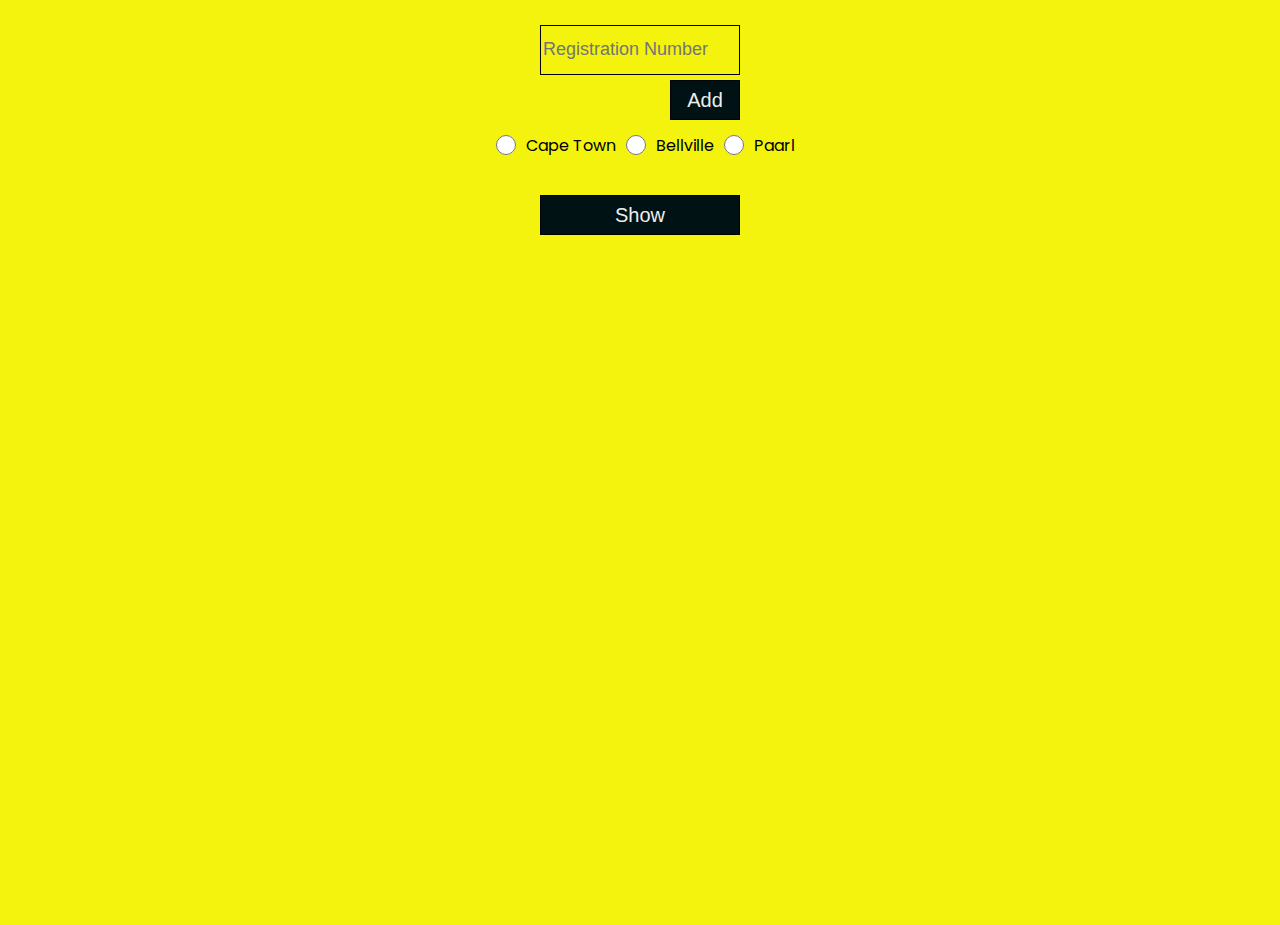
==== index.html @ 83cf3724 "initial commit" ====
<!DOCTYPE html>
<html lang="en">
<head>
    <meta charset="UTF-8">
    <meta http-equiv="X-UA-Compatible" content="IE=edge">
    <meta name="viewport" content="width=device-width, initial-scale=1.0">
    <title>Registration Numbers</title>
    <link rel="stylesheet" href="./css/registration_numbers.css">
</head>
<body>
    <section class="container">
        <div class="input-fields">
            <input type="text" name="name" id="reg-number" placeholder="Registration Number">
            <input type="submit" value="Add" id="add">
        </div>
        <div class="radio-btns">
            <div class="radio">
                <input type="radio" value="Cape Town" id="town" name="town">
                <label for="Cape Town">Cape Town</label>
            </div>
            <div class="radio">
                <input type="radio" value="Bellville" id="town" name="town">
                <label for="Bellville">Bellville</label>
            </div>
            <div class="radio">
                <input type="radio" value="Paarl" id="town" name="town">
                <label for="Bellville">Paarl</label>
            </div>
        </div>
        <div class="submit-radio">
            <input type="submit" id="show" value="Show">
        </div>
        <div class="reg">
        </div>
    </section>
<script src="./factory-functions/add-elements.js"></script>
<script src="registration_numbers.js"></script>
</body>
</html>
---- css/registration_numbers.css ----
@import url('https://fonts.googleapis.com/css?family=Poppins:200,300,400,500,600,700,800,900&display=swap');


* {
    padding: 0;
    margin: 0;
    box-sizing: border-box;
    overflow-x: hidden;
}

body {
    height: 100vh;
    width: 100vw;
    background: rgba(243, 243, 10, 0.986);
    display: flex;
    align-items: center;
    justify-content: center;
    font-family: 'Poppins', sans-serif;
}

.container {
    height: 100%;
    display: flex;
    flex-direction: column;
    align-items: center;
    margin-top: 50px;
    width: 100vw;
}

.reg {
    width: 50vw;
    display: flex;
    flex-wrap: wrap;
    justify-content: center;
}

h2 {
    width: 200px;
    height: 50px;
    border: 2px solid #000;
    border-radius: 15px;
    padding: 10px;
    margin: 20px 2px;
    text-align: center;
    overflow-y: hidden;
}

.input-fields {
    width: 200px;
    display: flex;
    flex-direction: column;
}

.radio-btns {
    margin-top: 10px;
    display: flex;
    justify-content: center;
    align-items: center;
}

.radio-btns input {
    height: 20px;
}

.radio {
    display: flex;
    align-items: center;    
    height: 30px;
    margin-left: -30px;
}

label {
    padding: 0;
    margin-left: -80px;
}

div.submit-radio {
    width: 200px;
    display: flex;
    justify-content: center;
    margin-top: 30px;
}

input[type="submit"]#show {
    width: 200px;
}

input[type="radio"]{
    margin-left: -50px;
}

input#show {
    align-self: flex-end;
}

.radio-btns input:nth-child(2){
    background: blue;
}

input {
    width: 200px;
    height: 50px;
    background: none;
    border: 1px solid #000;
}

input[type="submit"] {
    width: 70px;
    height: 40px;
    margin-top: 5px;
    background: #001214;
    color: #eee;
    cursor: pointer;
    align-self: flex-end;
    font-size: 20px;
}

::placeholder {
    padding: 2px;
    font-size: 18px;
}

@media screen and (max-width: 768px){
    .radio-btns {
        flex-direction: column;
        align-items: flex-start;
        width: 200px;
    }

    #show {
        align-self: flex-start;
    }
}
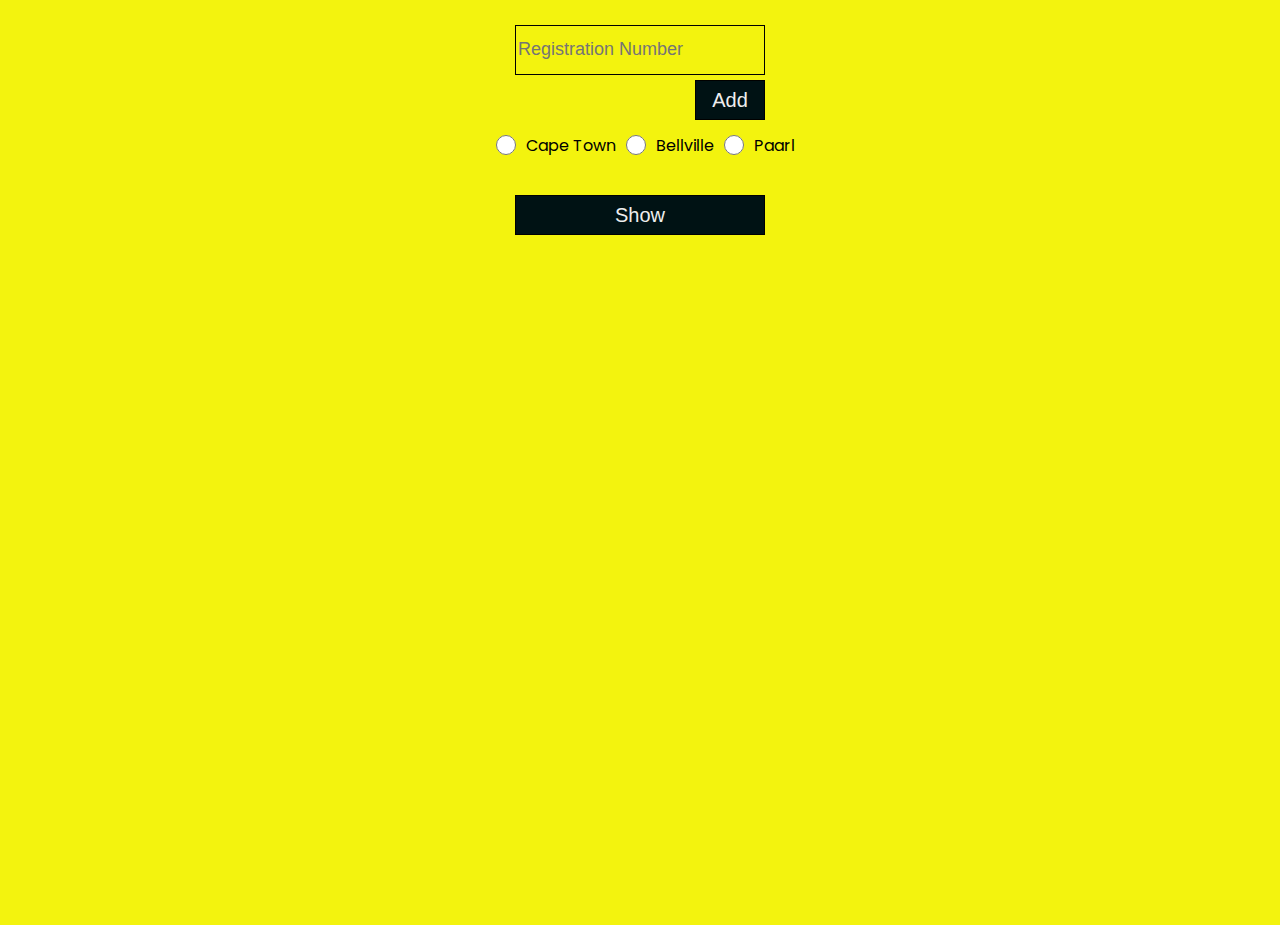
==== commit def1eee5: "added remove element factory function and updated DOM function" ====
--- a/index.html
+++ b/index.html
@@ -28,12 +28,14 @@
             </div>
         </div>
         <div class="submit-radio">
-            <input type="submit" id="show" value="Show">
+            <input type="submit" id="remove" value="Show">
         </div>
         <div class="reg">
         </div>
+        <p class="error"></p>
     </section>
 <script src="./factory-functions/add-elements.js"></script>
+<script src="./factory-functions/remove-elements.js"></script>
 <script src="registration_numbers.js"></script>
 </body>
 </html>--- a/css/registration_numbers.css
+++ b/css/registration_numbers.css
@@ -35,7 +35,7 @@
 }
 
 h2 {
-    width: 200px;
+    width: 250px;
     height: 50px;
     border: 2px solid #000;
     border-radius: 15px;
@@ -46,7 +46,7 @@
 }
 
 .input-fields {
-    width: 200px;
+    width: 250px;
     display: flex;
     flex-direction: column;
 }
@@ -75,44 +75,45 @@
 }
 
 div.submit-radio {
-    width: 200px;
+    width: 250px;
     display: flex;
     justify-content: center;
     margin-top: 30px;
 }
 
-input[type="submit"]#show {
-    width: 200px;
-}
-
-input[type="radio"]{
-    margin-left: -50px;
-}
-
-input#show {
-    align-self: flex-end;
-}
-
-.radio-btns input:nth-child(2){
-    background: blue;
-}
-
 input {
-    width: 200px;
+    width: 250px;
     height: 50px;
     background: none;
     border: 1px solid #000;
 }
 
+input[type="radio"]{
+    margin-left: -50px;
+    width: 200px;
+}
+
+
+
 input[type="submit"] {
+    height: 40px;
     width: 70px;
-    height: 40px;
     margin-top: 5px;
     background: #001214;
     color: #eee;
     cursor: pointer;
     align-self: flex-end;
     font-size: 20px;
+}
+
+input#remove {
+    width: 250px;
+}
+
+.error {
+    margin-top: 30px;
+    max-width: 250px;
+    background: red;
 }
 
 ::placeholder {
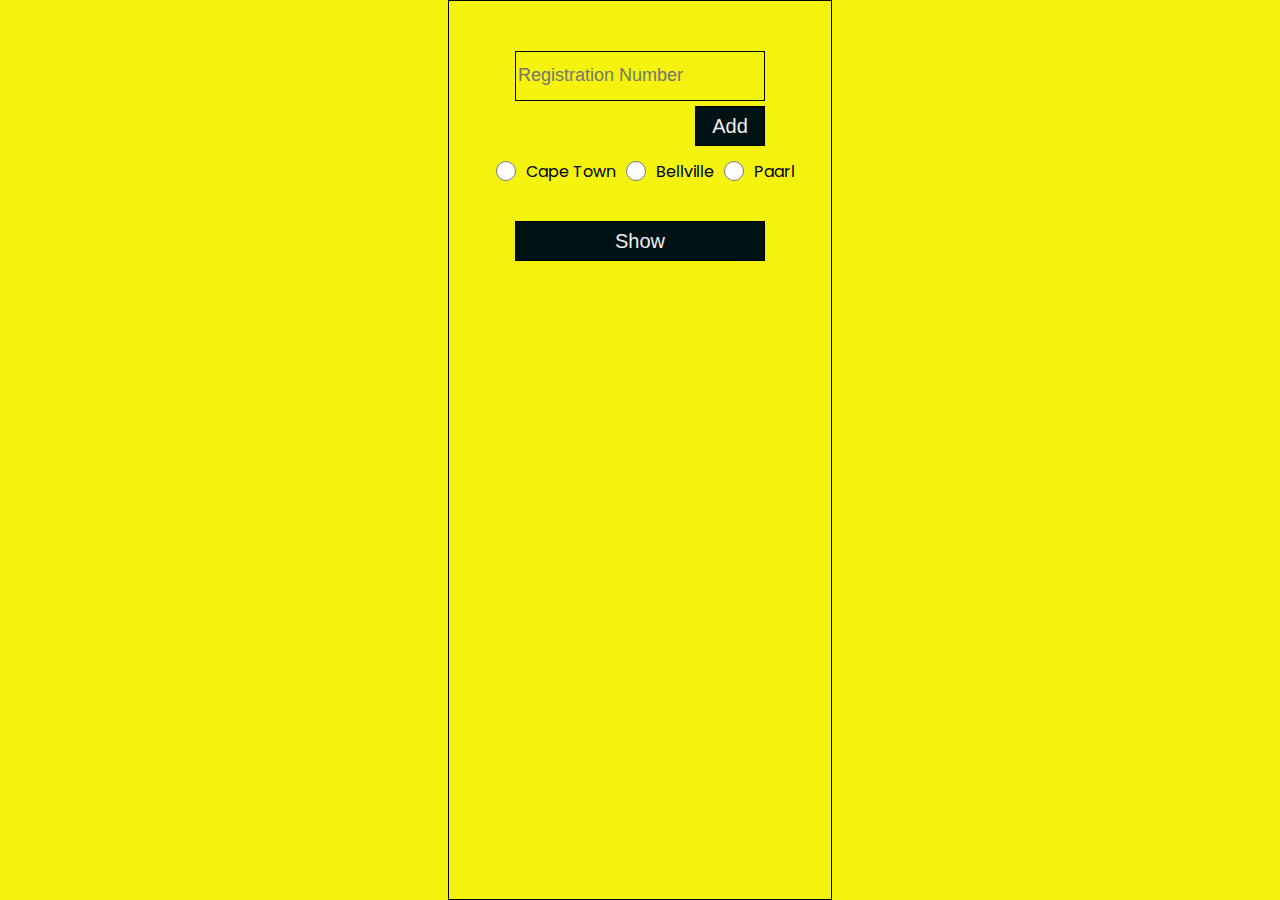
==== commit 794be47e: "added more possile error msgs" ====
--- a/index.html
+++ b/index.html
@@ -8,6 +8,7 @@
     <link rel="stylesheet" href="./css/registration_numbers.css">
 </head>
 <body>
+    <p class="error"></p>
     <section class="container">
         <div class="input-fields">
             <input type="text" name="name" id="reg-number" placeholder="Registration Number">
@@ -32,7 +33,6 @@
         </div>
         <div class="reg">
         </div>
-        <p class="error"></p>
     </section>
 <script src="./factory-functions/add-elements.js"></script>
 <script src="./factory-functions/remove-elements.js"></script>
--- a/css/registration_numbers.css
+++ b/css/registration_numbers.css
@@ -13,36 +13,39 @@
     width: 100vw;
     background: rgba(243, 243, 10, 0.986);
     display: flex;
-    align-items: center;
     justify-content: center;
     font-family: 'Poppins', sans-serif;
 }
 
 .container {
-    height: 100%;
+    width: 30%;
     display: flex;
     flex-direction: column;
     align-items: center;
-    margin-top: 50px;
-    width: 100vw;
+    border: 1px solid #000;
+    padding-top: 50px;
 }
 
 .reg {
-    width: 50vw;
+    width: 100%;
     display: flex;
     flex-wrap: wrap;
     justify-content: center;
 }
 
 h2 {
-    width: 250px;
-    height: 50px;
+    width: 125px;
+    height: 30px;
     border: 2px solid #000;
     border-radius: 15px;
-    padding: 10px;
-    margin: 20px 2px;
+    padding: 15px;
+    margin: 10px 2px;
     text-align: center;
     overflow-y: hidden;
+    font-size: 15px;
+    display: flex;
+    align-items: center;
+    justify-content: center;
 }
 
 .input-fields {
@@ -111,7 +114,8 @@
 }
 
 .error {
-    margin-top: 30px;
+    position: absolute;
+    top: 0;
     max-width: 250px;
     background: red;
 }
@@ -119,6 +123,12 @@
 ::placeholder {
     padding: 2px;
     font-size: 18px;
+}
+
+@media screen and (max-width: 1200px){
+    .container {
+        width: 60%;
+    }
 }
 
 @media screen and (max-width: 768px){
@@ -131,4 +141,8 @@
     #show {
         align-self: flex-start;
     }
+
+    .container {
+        width: 100%;
+    }
 }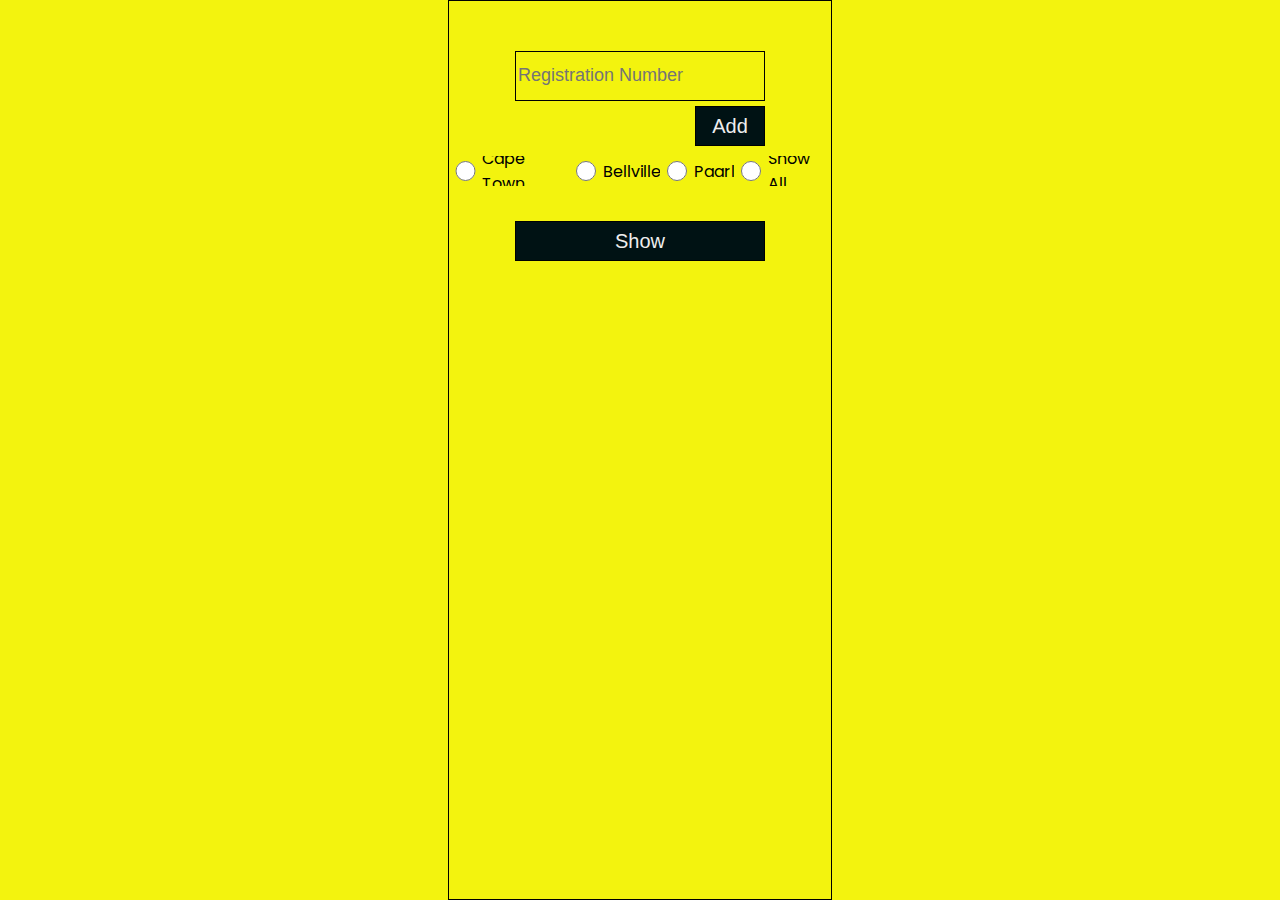
==== commit 6673241a: "added css to remove elements from DOM" ====
--- a/index.html
+++ b/index.html
@@ -25,7 +25,11 @@
             </div>
             <div class="radio">
                 <input type="radio" value="Paarl" id="town" name="town">
-                <label for="Bellville">Paarl</label>
+                <label for="Paarl">Paarl</label>
+            </div>
+            <div class="radio">
+                <input type="radio" value="All" id="town" name="town">
+                <label for="Show All">Show All</label>
             </div>
         </div>
         <div class="submit-radio">
--- a/css/registration_numbers.css
+++ b/css/registration_numbers.css
@@ -109,6 +109,10 @@
     font-size: 20px;
 }
 
+.hide {
+    display: none;
+}
+
 input#remove {
     width: 250px;
 }
@@ -116,8 +120,13 @@
 .error {
     position: absolute;
     top: 0;
-    max-width: 250px;
+    width: 30%;
     background: red;
+    color: #eee;
+    text-align: center;
+    display: flex;
+    align-items: center;
+    justify-content: center;
 }
 
 ::placeholder {
@@ -126,12 +135,12 @@
 }
 
 @media screen and (max-width: 1200px){
-    .container {
+    .container, .error {
         width: 60%;
     }
 }
 
-@media screen and (max-width: 768px){
+@media screen and (max-width: 450px){
     .radio-btns {
         flex-direction: column;
         align-items: flex-start;
@@ -142,7 +151,8 @@
         align-self: flex-start;
     }
 
-    .container {
+    .container, .error {
         width: 100%;
     }
+
 }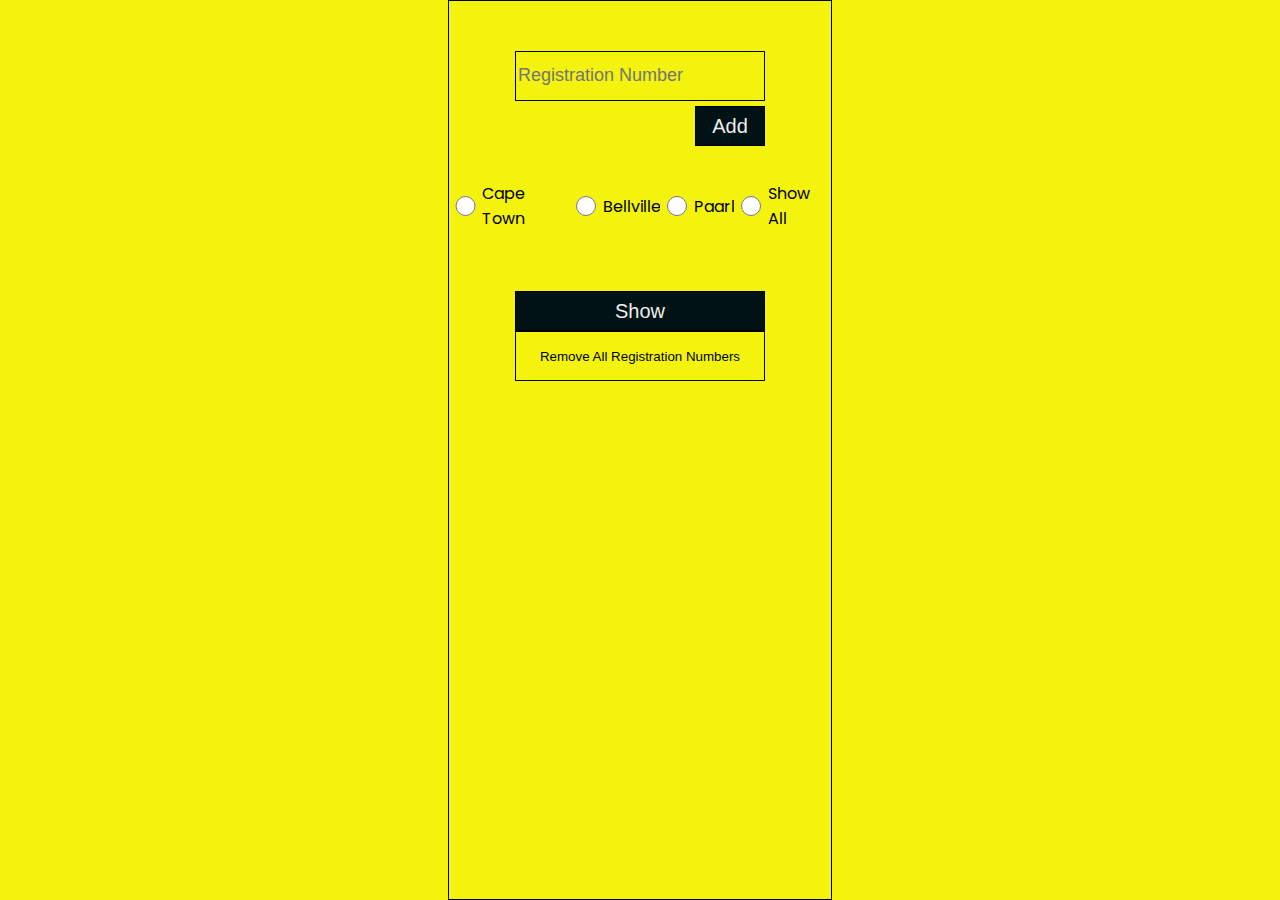
==== commit 232248d9: "added button to remove all registration numbers" ====
--- a/index.html
+++ b/index.html
@@ -37,6 +37,7 @@
         </div>
         <div class="reg">
         </div>
+        <input type="button" value="Remove All Registration Numbers" id="remove">
     </section>
 <script src="./factory-functions/add-elements.js"></script>
 <script src="./factory-functions/remove-elements.js"></script>
--- a/css/registration_numbers.css
+++ b/css/registration_numbers.css
@@ -55,6 +55,7 @@
 }
 
 .radio-btns {
+    height: 100px;
     margin-top: 10px;
     display: flex;
     justify-content: center;
@@ -68,7 +69,7 @@
 .radio {
     display: flex;
     align-items: center;    
-    height: 30px;
+    height: 50px;
     margin-left: -30px;
 }
 
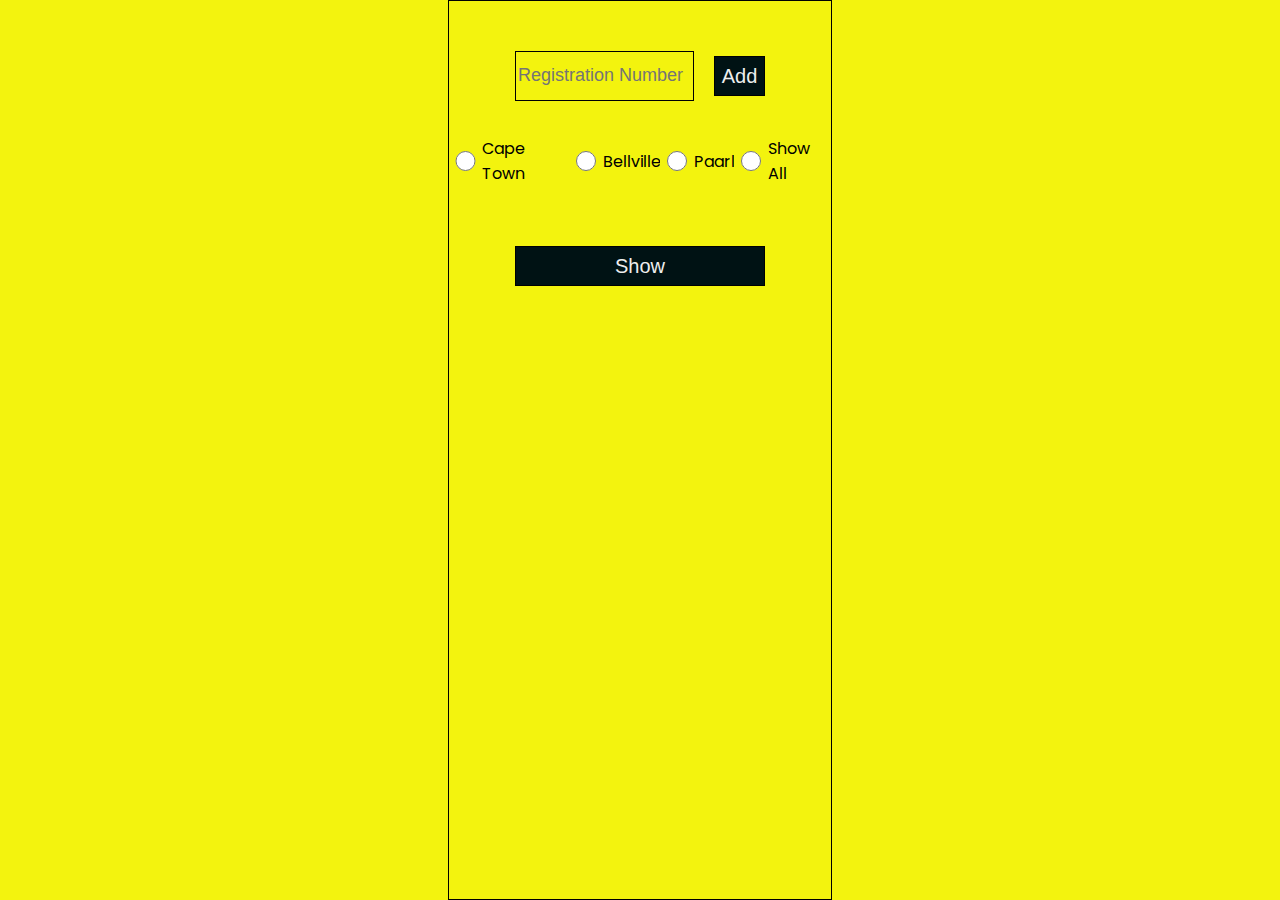
==== commit 5066be64: "styled remove all button and set condition for its display" ====
--- a/index.html
+++ b/index.html
@@ -37,7 +37,7 @@
         </div>
         <div class="reg">
         </div>
-        <input type="button" value="Remove All Registration Numbers" id="remove">
+        <input type="button" value="Remove All Registration Numbers" id="removeAll">
     </section>
 <script src="./factory-functions/add-elements.js"></script>
 <script src="./factory-functions/remove-elements.js"></script>
--- a/css/registration_numbers.css
+++ b/css/registration_numbers.css
@@ -37,7 +37,7 @@
     width: 125px;
     height: 30px;
     border: 2px solid #000;
-    border-radius: 15px;
+    border-radius: 8px;
     padding: 15px;
     margin: 10px 2px;
     text-align: center;
@@ -51,7 +51,12 @@
 .input-fields {
     width: 250px;
     display: flex;
-    flex-direction: column;
+    align-items: center;
+}
+
+.input-fields input:nth-child(2){
+    margin: 0 0px 5px 20px;
+    width: 80px;
 }
 
 .radio-btns {
@@ -97,7 +102,13 @@
     width: 200px;
 }
 
-
+input[type="button"]{
+    background: #001214;
+    color: #eee;
+    height: 40px;
+    font-size: 14px;
+    display: none;
+}
 
 input[type="submit"] {
     height: 40px;
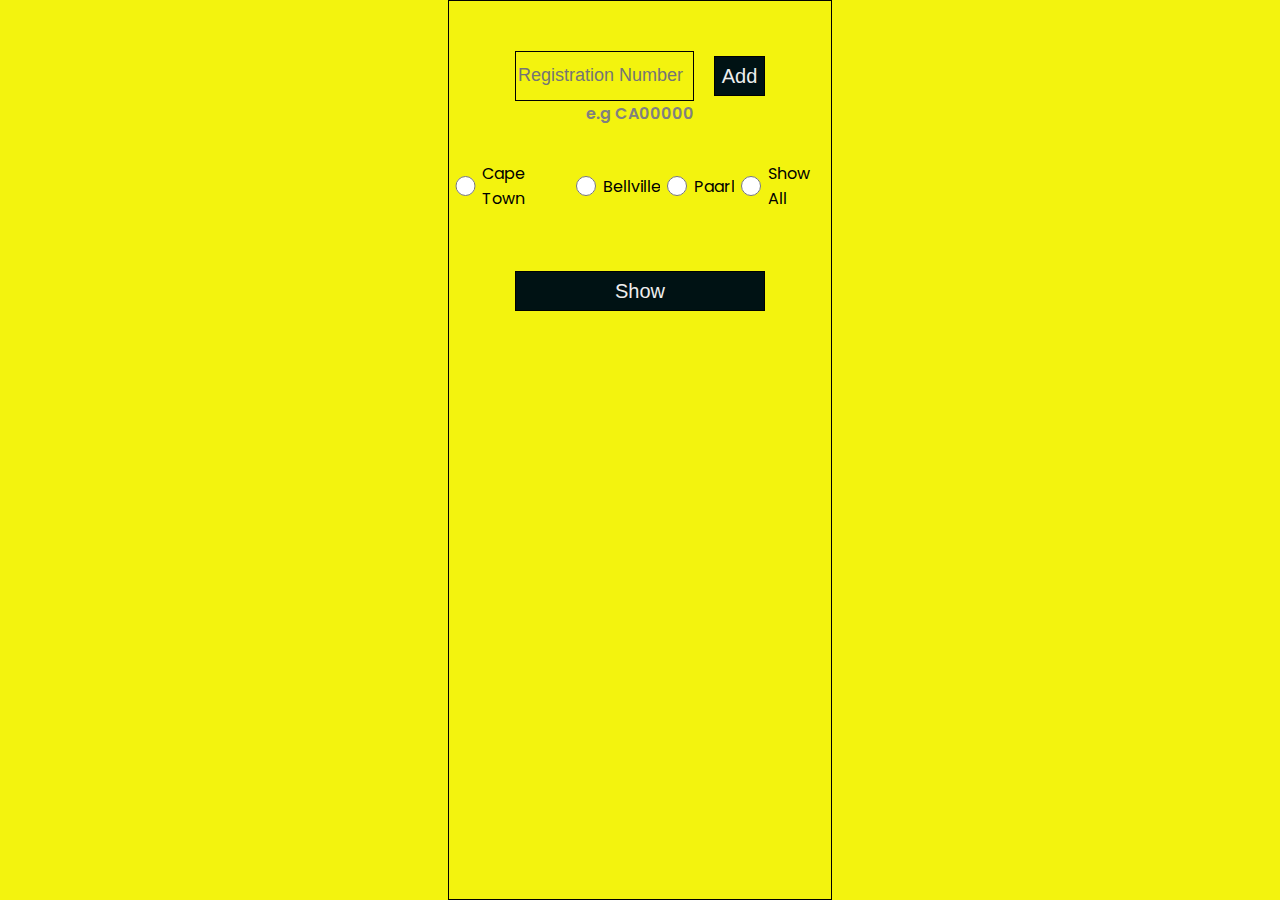
==== commit a96abb80: "removed element creation code from application logic to DOM logic" ====
--- a/index.html
+++ b/index.html
@@ -14,6 +14,7 @@
             <input type="text" name="name" id="reg-number" placeholder="Registration Number">
             <input type="submit" value="Add" id="add">
         </div>
+        <div id="example">e.g CA00000</div>
         <div class="radio-btns">
             <div class="radio">
                 <input type="radio" value="Cape Town" id="town" name="town">
--- a/css/registration_numbers.css
+++ b/css/registration_numbers.css
@@ -141,6 +141,11 @@
     justify-content: center;
 }
 
+#example {
+    color: gray;
+    font-weight: 600;
+}
+
 ::placeholder {
     padding: 2px;
     font-size: 18px;
